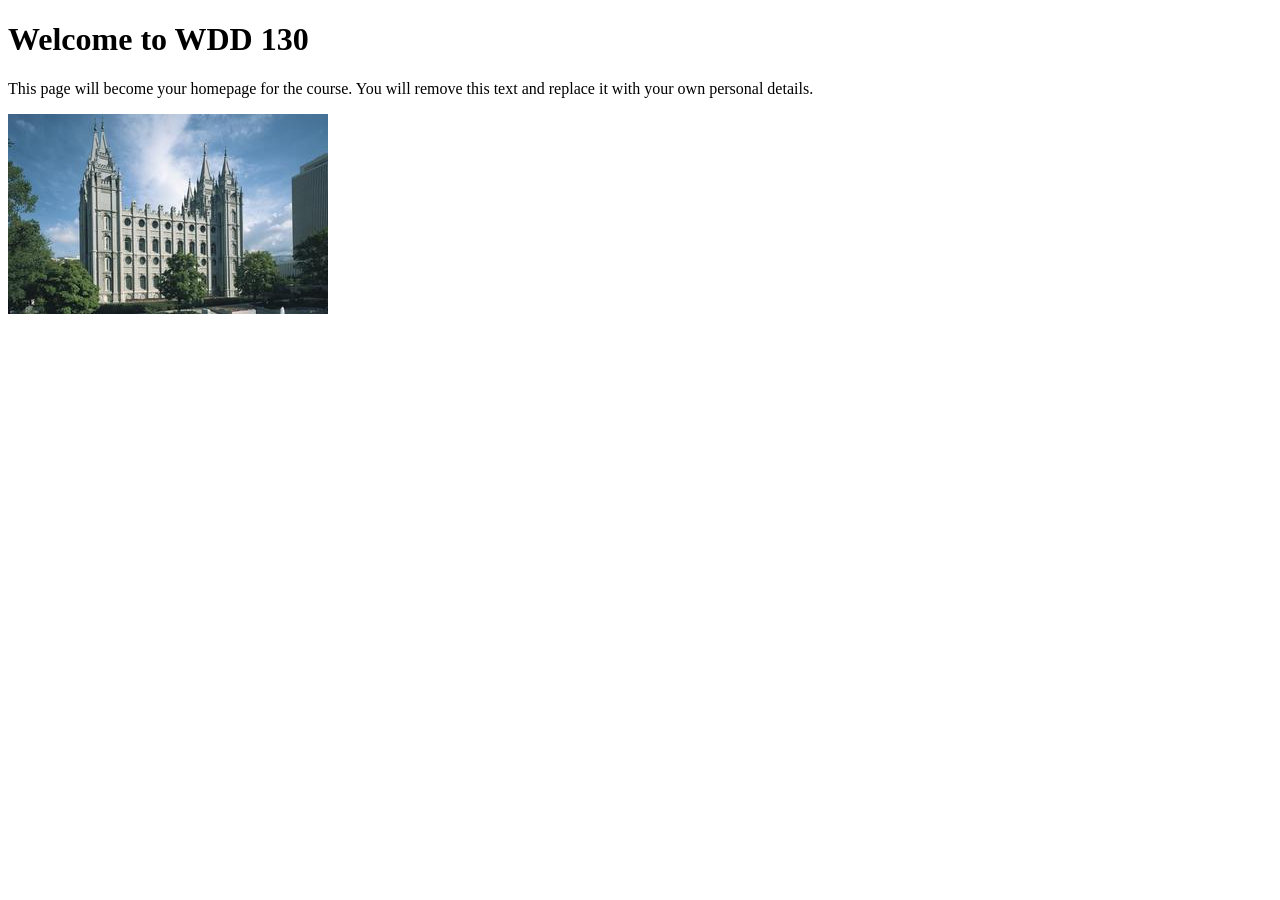
==== index.html @ 0038ca8e "Initial commit" ====
<!DOCTYPE html>
<html lang="en">

<head>
    <meta charset="UTF-8">
    <meta name="viewport" content="width=device-width, initial-scale=1.0">
    <title>WDD 130 | Personal Homepage</title>
</head>

<body>
    <h1>Welcome to WDD 130</h1>
    <p>This page will become your homepage for the course. You will remove this text and replace it with your own personal details.</p>

    <img src="images/salt-lake-temple.jpg" alt="The Salt Lake Temple.">
</body>

</html>
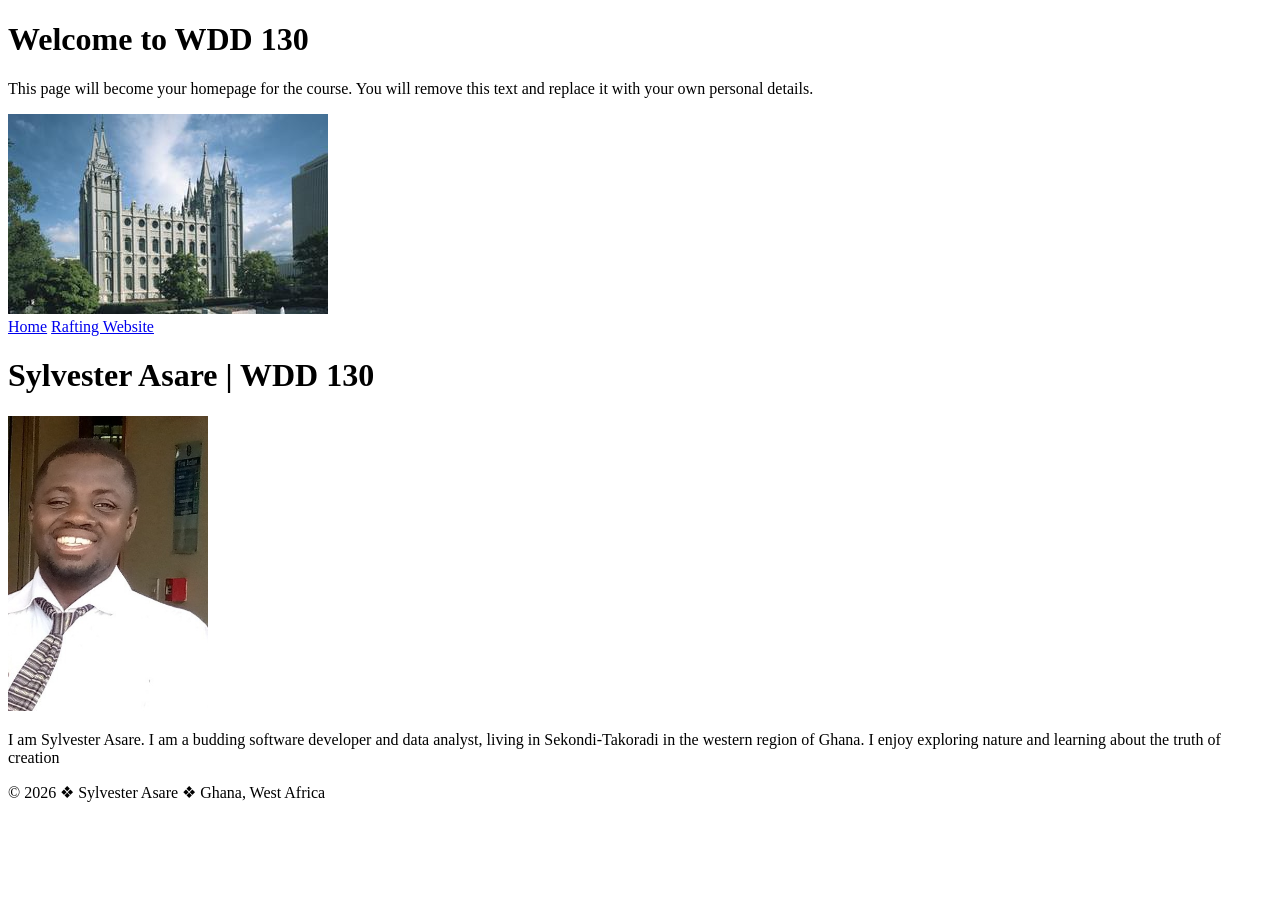
==== commit 62a0385a: "adding my homepage to index html file" ====
--- a/index.html
+++ b/index.html
@@ -4,7 +4,7 @@
 <head>
     <meta charset="UTF-8">
     <meta name="viewport" content="width=device-width, initial-scale=1.0">
-    <title>WDD 130 | Personal Homepage</title>
+    <title>Sylvester Asare | WDD 130</title>
 </head>
 
 <body>
@@ -12,6 +12,20 @@
     <p>This page will become your homepage for the course. You will remove this text and replace it with your own personal details.</p>
 
     <img src="images/salt-lake-temple.jpg" alt="The Salt Lake Temple.">
+    <header>
+        <nav>
+            <a href="#">Home</a>
+            <a href="wwr/">Rafting Website</a>
+        </nav>
+    </header>
+    <main>
+        <h1>Sylvester Asare | WDD 130</h1>
+        <img src="images/Sylvester profile1.jpg" alt="Sylvester Asare" width="200">
+        <p>I am Sylvester Asare. I am a budding software developer and data analyst, living in Sekondi-Takoradi in the western region of Ghana. I enjoy exploring nature and learning about the truth of creation</p>
+    </main>
+    <footer>
+        <p>&copy; 2026 &#10070; Sylvester Asare &#10070; Ghana, West Africa</p>
+    </footer>
 </body>
 
 </html>
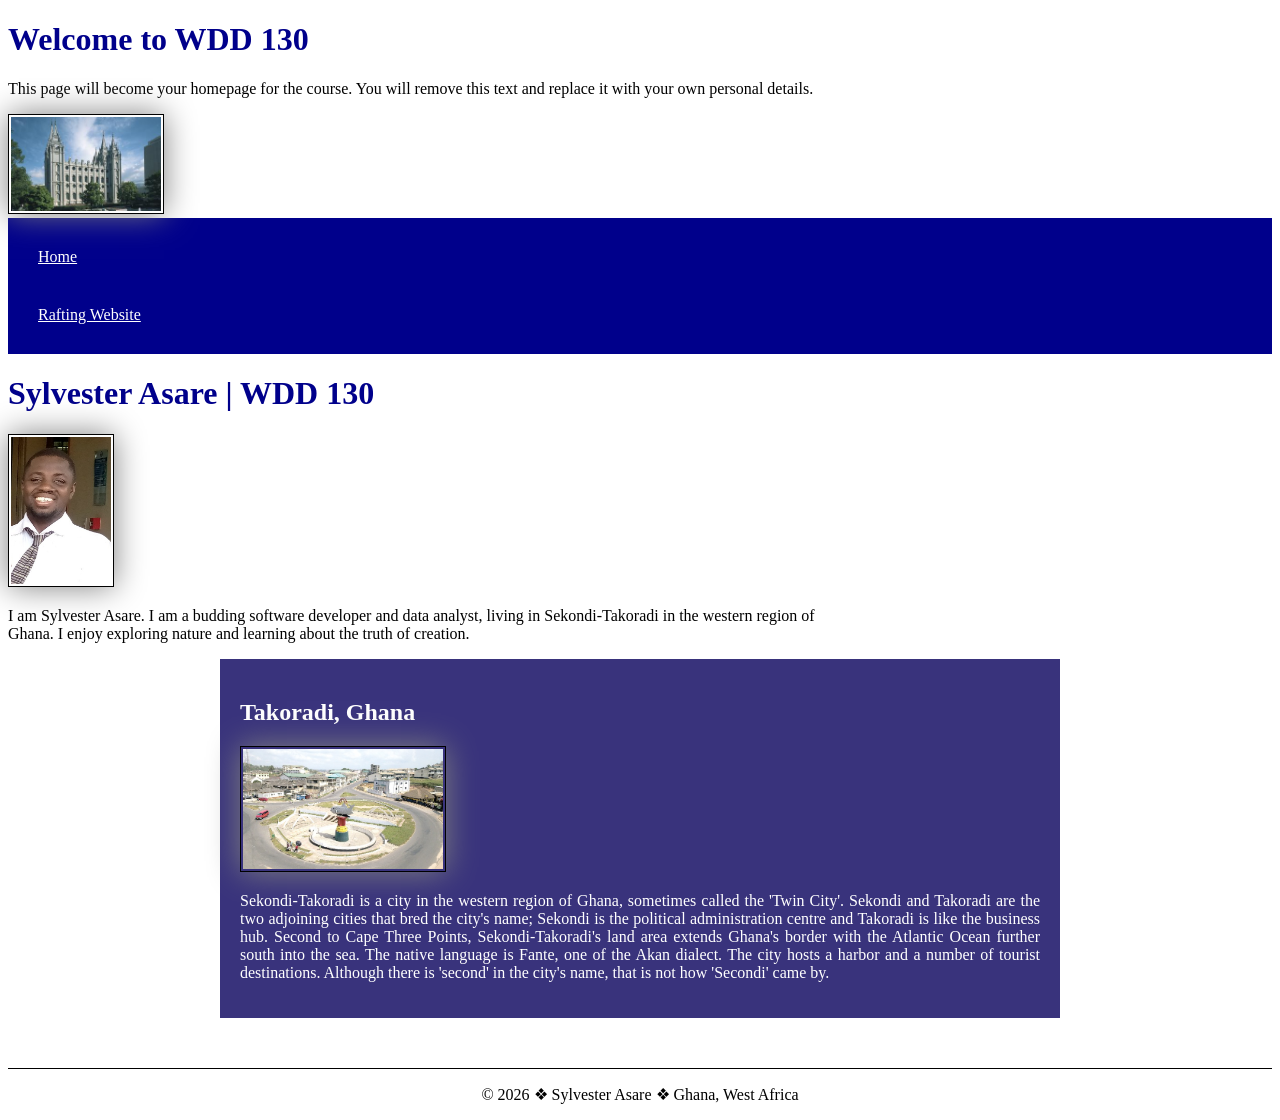
==== commit 17a9926c: "added enhancements to index.html file and style.css file" ====
--- a/index.html
+++ b/index.html
@@ -5,6 +5,9 @@
     <meta charset="UTF-8">
     <meta name="viewport" content="width=device-width, initial-scale=1.0">
     <title>Sylvester Asare | WDD 130</title>
+    <meta name="description" content="Describe your home page here using keywords like your name, the course, the purpose of the page">
+    <meta name="author" content="Sylvester Asare">
+    <link rel="stylesheet" href="styles/styles.css">
 </head>
 
 <body>
@@ -21,8 +24,16 @@
     <main>
         <h1>Sylvester Asare | WDD 130</h1>
         <img src="images/Sylvester profile1.jpg" alt="Sylvester Asare" width="200">
-        <p>I am Sylvester Asare. I am a budding software developer and data analyst, living in Sekondi-Takoradi in the western region of Ghana. I enjoy exploring nature and learning about the truth of creation</p>
+        <p>I am Sylvester Asare. I am a budding software developer and data analyst, living in Sekondi-Takoradi in the western region of Ghana. I enjoy exploring nature and learning about the truth of creation.</p>
     </main>
+    <aside>
+        <h2>Takoradi, Ghana</h2>
+        <img src="images/Sekondi-roundabout.jpg" alt="A picture of the fish statue in Sekondi-Takoradi">
+        <p>Sekondi-Takoradi is a city in the western region of Ghana, sometimes called the 'Twin City'.
+            Sekondi and Takoradi are the two adjoining cities that bred the city's name; Sekondi is the political administration centre and Takoradi is like the business hub.
+            Second to Cape Three Points, Sekondi-Takoradi's land area extends Ghana's border with the Atlantic Ocean further south into the sea. The native language is Fante, one of the Akan dialect.
+            The city hosts a harbor and a number of tourist destinations. Although there is 'second' in the city's name, that is not how 'Secondi' came by.</p>
+    </aside>
     <footer>
         <p>&copy; 2026 &#10070; Sylvester Asare &#10070; Ghana, West Africa</p>
     </footer>
--- a/styles/styles.css
+++ b/styles/styles.css
@@ -0,0 +1,56 @@
+nav {
+    background-color: darkblue;
+    padding: 10px;
+}
+
+nav a {
+    color: white;
+    display: block;
+    padding: 20px;
+}
+
+h1 {
+    color: darkblue;
+}
+
+img {
+    width: 150px;
+    height: auto;
+    border: 1px solid black;
+    padding: 2px;
+    box-shadow: 0 0 30px gray;
+}
+
+p {
+    padding: 0;
+}
+
+main {
+    max-width: 840px;
+}
+
+aside {
+    width: 800px;
+    margin: 0 auto;
+    border: 1px solid hsl(0, 5%, 10% / 0.2);
+    padding: 20px;
+    background-color: rgb(57, 51, 124);
+    color: white;
+    text-align: justify;
+}
+
+aside img {
+    width: 200px;
+    height: auto;
+}
+
+main img {
+    width: 100px;
+    height: auto;
+}
+
+footer {
+    margin-top: 50px;
+    border-top: 1px solid #000;
+    text-align: center;
+}
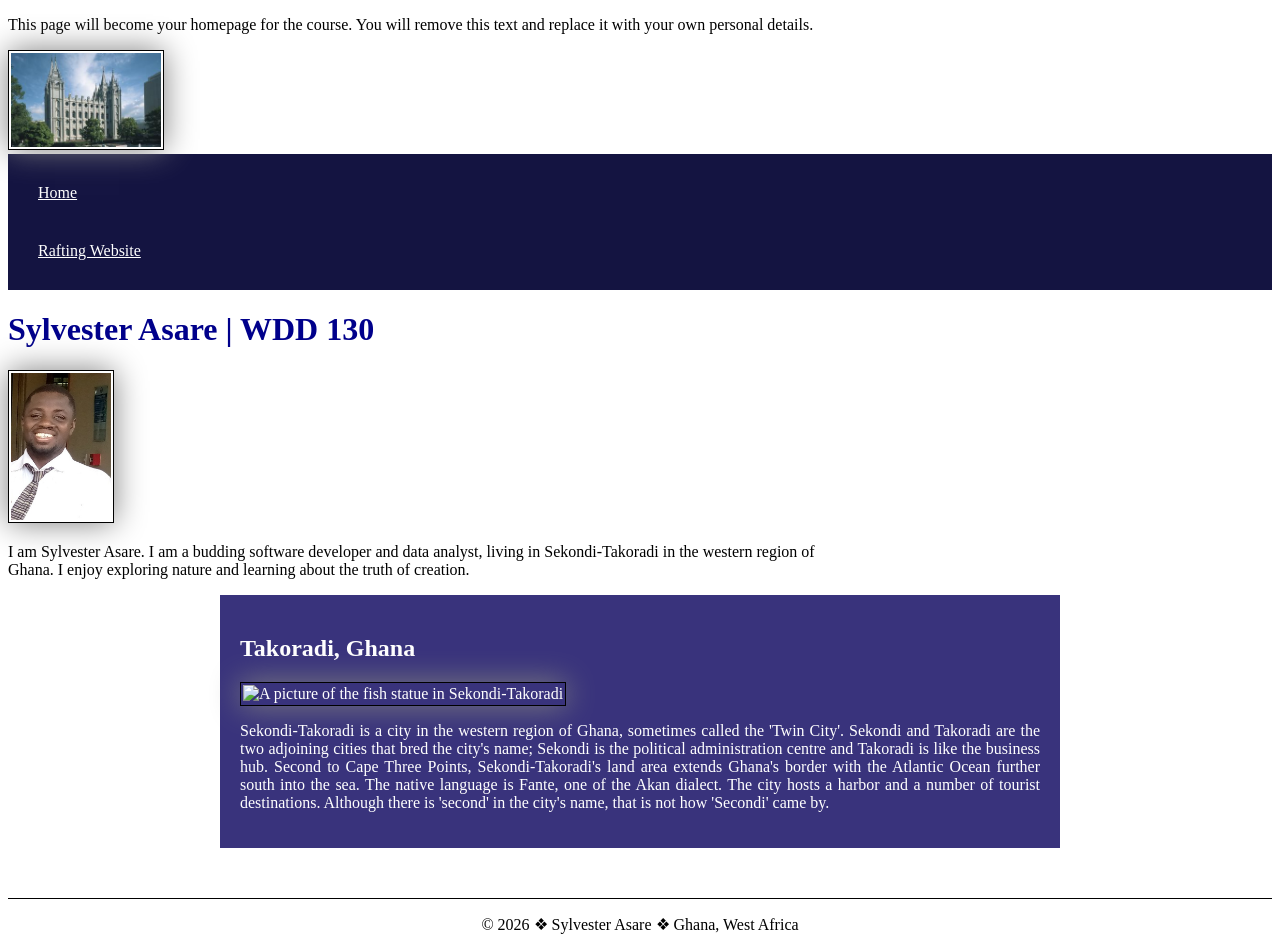
==== commit 877aa334: "added enhancements to index.html and styles.css file" ====
--- a/index.html
+++ b/index.html
@@ -11,9 +11,7 @@
 </head>
 
 <body>
-    <h1>Welcome to WDD 130</h1>
     <p>This page will become your homepage for the course. You will remove this text and replace it with your own personal details.</p>
-
     <img src="images/salt-lake-temple.jpg" alt="The Salt Lake Temple.">
     <header>
         <nav>
@@ -23,12 +21,12 @@
     </header>
     <main>
         <h1>Sylvester Asare | WDD 130</h1>
-        <img src="images/Sylvester profile1.jpg" alt="Sylvester Asare" width="200">
+        <img src="images/profile.jpg" alt="Sylvester Asare" width="200">
         <p>I am Sylvester Asare. I am a budding software developer and data analyst, living in Sekondi-Takoradi in the western region of Ghana. I enjoy exploring nature and learning about the truth of creation.</p>
     </main>
     <aside>
         <h2>Takoradi, Ghana</h2>
-        <img src="images/Sekondi-roundabout.jpg" alt="A picture of the fish statue in Sekondi-Takoradi">
+        <img src="images/sekondi-roundabout.jpg" alt="A picture of the fish statue in Sekondi-Takoradi">
         <p>Sekondi-Takoradi is a city in the western region of Ghana, sometimes called the 'Twin City'.
             Sekondi and Takoradi are the two adjoining cities that bred the city's name; Sekondi is the political administration centre and Takoradi is like the business hub.
             Second to Cape Three Points, Sekondi-Takoradi's land area extends Ghana's border with the Atlantic Ocean further south into the sea. The native language is Fante, one of the Akan dialect.
--- a/styles/styles.css
+++ b/styles/styles.css
@@ -1,5 +1,5 @@
 nav {
-    background-color: darkblue;
+    background-color: rgb(20, 20, 65);
     padding: 10px;
 }
 
